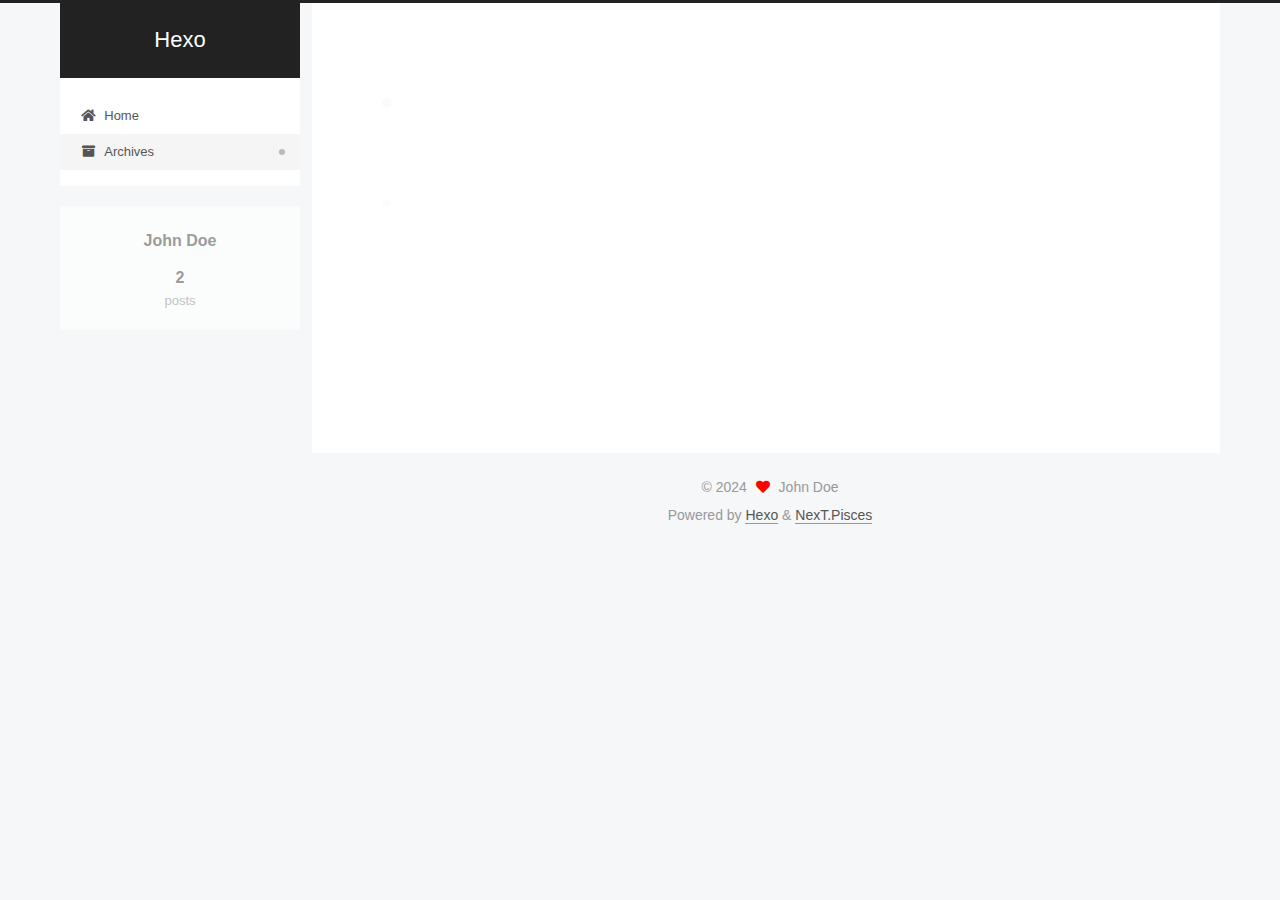
==== archives/index.html @ 5e61221e "Site updated: 2024-01-16 11:05:14" ====
<!DOCTYPE html>
<html lang="en">
<head>
  <meta charset="UTF-8">
<meta name="viewport" content="width=device-width, initial-scale=1, maximum-scale=2">
<meta name="theme-color" content="#222">
<meta name="generator" content="Hexo 7.0.0">
  <link rel="apple-touch-icon" sizes="180x180" href="/images/apple-touch-icon-next.png">
  <link rel="icon" type="image/png" sizes="32x32" href="/images/favicon-32x32-next.png">
  <link rel="icon" type="image/png" sizes="16x16" href="/images/favicon-16x16-next.png">
  <link rel="mask-icon" href="/images/logo.svg" color="#222">

<link rel="stylesheet" href="/css/main.css">


<link rel="stylesheet" href="/lib/font-awesome/css/all.min.css">

<script id="hexo-configurations">
    var NexT = window.NexT || {};
    var CONFIG = {"hostname":"example.com","root":"/","scheme":"Pisces","version":"7.8.0","exturl":false,"sidebar":{"position":"left","display":"post","padding":18,"offset":12,"onmobile":false},"copycode":{"enable":false,"show_result":false,"style":null},"back2top":{"enable":true,"sidebar":false,"scrollpercent":false},"bookmark":{"enable":false,"color":"#222","save":"auto"},"fancybox":false,"mediumzoom":false,"lazyload":false,"pangu":false,"comments":{"style":"tabs","active":null,"storage":true,"lazyload":false,"nav":null},"algolia":{"hits":{"per_page":10},"labels":{"input_placeholder":"Search for Posts","hits_empty":"We didn't find any results for the search: ${query}","hits_stats":"${hits} results found in ${time} ms"}},"localsearch":{"enable":false,"trigger":"auto","top_n_per_article":1,"unescape":false,"preload":false},"motion":{"enable":true,"async":false,"transition":{"post_block":"fadeIn","post_header":"slideDownIn","post_body":"slideDownIn","coll_header":"slideLeftIn","sidebar":"slideUpIn"}}};
  </script>

  <meta property="og:type" content="website">
<meta property="og:title" content="Hexo">
<meta property="og:url" content="http://example.com/archives/index.html">
<meta property="og:site_name" content="Hexo">
<meta property="og:locale" content="en_US">
<meta property="article:author" content="John Doe">
<meta name="twitter:card" content="summary">

<link rel="canonical" href="http://example.com/archives/">


<script id="page-configurations">
  // https://hexo.io/docs/variables.html
  CONFIG.page = {
    sidebar: "",
    isHome : false,
    isPost : false,
    lang   : 'en'
  };
</script>

  <title>Archive | Hexo</title>
  






  <noscript>
  <style>
  .use-motion .brand,
  .use-motion .menu-item,
  .sidebar-inner,
  .use-motion .post-block,
  .use-motion .pagination,
  .use-motion .comments,
  .use-motion .post-header,
  .use-motion .post-body,
  .use-motion .collection-header { opacity: initial; }

  .use-motion .site-title,
  .use-motion .site-subtitle {
    opacity: initial;
    top: initial;
  }

  .use-motion .logo-line-before i { left: initial; }
  .use-motion .logo-line-after i { right: initial; }
  </style>
</noscript>

</head>

<body itemscope itemtype="http://schema.org/WebPage">
  <div class="container use-motion">
    <div class="headband"></div>

    <header class="header" itemscope itemtype="http://schema.org/WPHeader">
      <div class="header-inner"><div class="site-brand-container">
  <div class="site-nav-toggle">
    <div class="toggle" aria-label="Toggle navigation bar">
      <span class="toggle-line toggle-line-first"></span>
      <span class="toggle-line toggle-line-middle"></span>
      <span class="toggle-line toggle-line-last"></span>
    </div>
  </div>

  <div class="site-meta">

    <a href="/" class="brand" rel="start">
      <span class="logo-line-before"><i></i></span>
      <h1 class="site-title">Hexo</h1>
      <span class="logo-line-after"><i></i></span>
    </a>
  </div>

  <div class="site-nav-right">
    <div class="toggle popup-trigger">
    </div>
  </div>
</div>




<nav class="site-nav">
  <ul id="menu" class="main-menu menu">
        <li class="menu-item menu-item-home">

    <a href="/" rel="section"><i class="fa fa-home fa-fw"></i>Home</a>

  </li>
        <li class="menu-item menu-item-archives">

    <a href="/archives/" rel="section"><i class="fa fa-archive fa-fw"></i>Archives</a>

  </li>
  </ul>
</nav>




</div>
    </header>

    
  <div class="back-to-top">
    <i class="fa fa-arrow-up"></i>
    <span>0%</span>
  </div>


    <main class="main">
      <div class="main-inner">
        <div class="content-wrap">
          

          <div class="content archive">
            

  
  
  
  <div class="post-block">
    <div class="posts-collapse">
      <div class="collection-title">
        <span class="collection-header">Um..! 2 posts in total. Keep on posting.</span>
      </div>

      
    <div class="collection-year">
      <span class="collection-header">2024</span>
    </div>

  <article itemscope itemtype="http://schema.org/Article">
    <header class="post-header">

      <div class="post-meta">
        <time itemprop="dateCreated"
              datetime="2024-01-16T10:46:16+08:00"
              content="2024-01-16">
          01-16
        </time>
      </div>

      <div class="post-title">
          <a class="post-title-link" href="/2024/01/16/test-blog/" itemprop="url">
            <span itemprop="name">我的第一个博客</span>
          </a>
      </div>

    </header>
  </article>

  <article itemscope itemtype="http://schema.org/Article">
    <header class="post-header">

      <div class="post-meta">
        <time itemprop="dateCreated"
              datetime="2024-01-16T10:30:33+08:00"
              content="2024-01-16">
          01-16
        </time>
      </div>

      <div class="post-title">
          <a class="post-title-link" href="/2024/01/16/hello-world/" itemprop="url">
            <span itemprop="name">Hello World</span>
          </a>
      </div>

    </header>
  </article>


    </div>
  </div>
  
  
  

  



          </div>
          

<script>
  window.addEventListener('tabs:register', () => {
    let { activeClass } = CONFIG.comments;
    if (CONFIG.comments.storage) {
      activeClass = localStorage.getItem('comments_active') || activeClass;
    }
    if (activeClass) {
      let activeTab = document.querySelector(`a[href="#comment-${activeClass}"]`);
      if (activeTab) {
        activeTab.click();
      }
    }
  });
  if (CONFIG.comments.storage) {
    window.addEventListener('tabs:click', event => {
      if (!event.target.matches('.tabs-comment .tab-content .tab-pane')) return;
      let commentClass = event.target.classList[1];
      localStorage.setItem('comments_active', commentClass);
    });
  }
</script>

        </div>
          
  
  <div class="toggle sidebar-toggle">
    <span class="toggle-line toggle-line-first"></span>
    <span class="toggle-line toggle-line-middle"></span>
    <span class="toggle-line toggle-line-last"></span>
  </div>

  <aside class="sidebar">
    <div class="sidebar-inner">

      <ul class="sidebar-nav motion-element">
        <li class="sidebar-nav-toc">
          Table of Contents
        </li>
        <li class="sidebar-nav-overview">
          Overview
        </li>
      </ul>

      <!--noindex-->
      <div class="post-toc-wrap sidebar-panel">
      </div>
      <!--/noindex-->

      <div class="site-overview-wrap sidebar-panel">
        <div class="site-author motion-element" itemprop="author" itemscope itemtype="http://schema.org/Person">
  <p class="site-author-name" itemprop="name">John Doe</p>
  <div class="site-description" itemprop="description"></div>
</div>
<div class="site-state-wrap motion-element">
  <nav class="site-state">
      <div class="site-state-item site-state-posts">
          <a href="/archives/">
        
          <span class="site-state-item-count">2</span>
          <span class="site-state-item-name">posts</span>
        </a>
      </div>
  </nav>
</div>



      </div>

    </div>
  </aside>
  <div id="sidebar-dimmer"></div>


      </div>
    </main>

    <footer class="footer">
      <div class="footer-inner">
        

        

<div class="copyright">
  
  &copy; 
  <span itemprop="copyrightYear">2024</span>
  <span class="with-love">
    <i class="fa fa-heart"></i>
  </span>
  <span class="author" itemprop="copyrightHolder">John Doe</span>
</div>
  <div class="powered-by">Powered by <a href="https://hexo.io/" class="theme-link" rel="noopener" target="_blank">Hexo</a> & <a href="https://pisces.theme-next.org/" class="theme-link" rel="noopener" target="_blank">NexT.Pisces</a>
  </div>

        








      </div>
    </footer>
  </div>

  
  <script src="/lib/anime.min.js"></script>
  <script src="/lib/velocity/velocity.min.js"></script>
  <script src="/lib/velocity/velocity.ui.min.js"></script>

<script src="/js/utils.js"></script>

<script src="/js/motion.js"></script>


<script src="/js/schemes/pisces.js"></script>


<script src="/js/next-boot.js"></script>




  















  

  

</body>
</html>
---- css/main.css ----
:root {
  --body-bg-color: #f5f7f9;
  --content-bg-color: #fff;
  --card-bg-color: #f5f5f5;
  --text-color: #555;
  --blockquote-color: #666;
  --link-color: #555;
  --link-hover-color: #222;
  --brand-color: #fff;
  --brand-hover-color: #fff;
  --table-row-odd-bg-color: #f9f9f9;
  --table-row-hover-bg-color: #f5f5f5;
  --menu-item-bg-color: #f5f5f5;
  --btn-default-bg: #fff;
  --btn-default-color: #555;
  --btn-default-border-color: #555;
  --btn-default-hover-bg: #222;
  --btn-default-hover-color: #fff;
  --btn-default-hover-border-color: #222;
}
html {
  line-height: 1.15; /* 1 */
  -webkit-text-size-adjust: 100%; /* 2 */
}
body {
  margin: 0;
}
main {
  display: block;
}
h1 {
  font-size: 2em;
  margin: 0.67em 0;
}
hr {
  box-sizing: content-box; /* 1 */
  height: 0; /* 1 */
  overflow: visible; /* 2 */
}
pre {
  font-family: monospace, monospace; /* 1 */
  font-size: 1em; /* 2 */
}
a {
  background: transparent;
}
abbr[title] {
  border-bottom: none; /* 1 */
  text-decoration: underline; /* 2 */
  text-decoration: underline dotted; /* 2 */
}
b,
strong {
  font-weight: bolder;
}
code,
kbd,
samp {
  font-family: monospace, monospace; /* 1 */
  font-size: 1em; /* 2 */
}
small {
  font-size: 80%;
}
sub,
sup {
  font-size: 75%;
  line-height: 0;
  position: relative;
  vertical-align: baseline;
}
sub {
  bottom: -0.25em;
}
sup {
  top: -0.5em;
}
img {
  border-style: none;
}
button,
input,
optgroup,
select,
textarea {
  font-family: inherit; /* 1 */
  font-size: 100%; /* 1 */
  line-height: 1.15; /* 1 */
  margin: 0; /* 2 */
}
button,
input {
/* 1 */
  overflow: visible;
}
button,
select {
/* 1 */
  text-transform: none;
}
button,
[type='button'],
[type='reset'],
[type='submit'] {
  -webkit-appearance: button;
}
button::-moz-focus-inner,
[type='button']::-moz-focus-inner,
[type='reset']::-moz-focus-inner,
[type='submit']::-moz-focus-inner {
  border-style: none;
  padding: 0;
}
button:-moz-focusring,
[type='button']:-moz-focusring,
[type='reset']:-moz-focusring,
[type='submit']:-moz-focusring {
  outline: 1px dotted ButtonText;
}
fieldset {
  padding: 0.35em 0.75em 0.625em;
}
legend {
  box-sizing: border-box; /* 1 */
  color: inherit; /* 2 */
  display: table; /* 1 */
  max-width: 100%; /* 1 */
  padding: 0; /* 3 */
  white-space: normal; /* 1 */
}
progress {
  vertical-align: baseline;
}
textarea {
  overflow: auto;
}
[type='checkbox'],
[type='radio'] {
  box-sizing: border-box; /* 1 */
  padding: 0; /* 2 */
}
[type='number']::-webkit-inner-spin-button,
[type='number']::-webkit-outer-spin-button {
  height: auto;
}
[type='search'] {
  outline-offset: -2px; /* 2 */
  -webkit-appearance: textfield; /* 1 */
}
[type='search']::-webkit-search-decoration {
  -webkit-appearance: none;
}
::-webkit-file-upload-button {
  font: inherit; /* 2 */
  -webkit-appearance: button; /* 1 */
}
details {
  display: block;
}
summary {
  display: list-item;
}
template {
  display: none;
}
[hidden] {
  display: none;
}
::selection {
  background: #262a30;
  color: #eee;
}
html,
body {
  height: 100%;
}
body {
  background: var(--body-bg-color);
  color: var(--text-color);
  font-family: 'Lato', "PingFang SC", "Microsoft YaHei", sans-serif;
  font-size: 1em;
  line-height: 2;
}
@media (max-width: 991px) {
  body {
    padding-left: 0 !important;
    padding-right: 0 !important;
  }
}
h1,
h2,
h3,
h4,
h5,
h6 {
  font-family: 'Lato', "PingFang SC", "Microsoft YaHei", sans-serif;
  font-weight: bold;
  line-height: 1.5;
  margin: 20px 0 15px;
}
h1 {
  font-size: 1.5em;
}
h2 {
  font-size: 1.375em;
}
h3 {
  font-size: 1.25em;
}
h4 {
  font-size: 1.125em;
}
h5 {
  font-size: 1em;
}
h6 {
  font-size: 0.875em;
}
p {
  margin: 0 0 20px 0;
}
a,
span.exturl {
  border-bottom: 1px solid #999;
  color: var(--link-color);
  outline: 0;
  text-decoration: none;
  overflow-wrap: break-word;
  word-wrap: break-word;
  cursor: pointer;
}
a:hover,
span.exturl:hover {
  border-bottom-color: var(--link-hover-color);
  color: var(--link-hover-color);
}
iframe,
img,
video {
  display: block;
  margin-left: auto;
  margin-right: auto;
  max-width: 100%;
}
hr {
  background-image: repeating-linear-gradient(-45deg, #ddd, #ddd 4px, transparent 4px, transparent 8px);
  border: 0;
  height: 3px;
  margin: 40px 0;
}
blockquote {
  border-left: 4px solid #ddd;
  color: var(--blockquote-color);
  margin: 0;
  padding: 0 15px;
}
blockquote cite::before {
  content: '-';
  padding: 0 5px;
}
dt {
  font-weight: bold;
}
dd {
  margin: 0;
  padding: 0;
}
kbd {
  background-color: #f5f5f5;
  background-image: linear-gradient(#eee, #fff, #eee);
  border: 1px solid #ccc;
  border-radius: 0.2em;
  box-shadow: 0.1em 0.1em 0.2em rgba(0,0,0,0.1);
  color: #555;
  font-family: inherit;
  padding: 0.1em 0.3em;
  white-space: nowrap;
}
.table-container {
  overflow: auto;
}
table {
  border-collapse: collapse;
  border-spacing: 0;
  font-size: 0.875em;
  margin: 0 0 20px 0;
  width: 100%;
}
tbody tr:nth-of-type(odd) {
  background: var(--table-row-odd-bg-color);
}
tbody tr:hover {
  background: var(--table-row-hover-bg-color);
}
caption,
th,
td {
  font-weight: normal;
  padding: 8px;
  vertical-align: middle;
}
th,
td {
  border: 1px solid #ddd;
  border-bottom: 3px solid #ddd;
}
th {
  font-weight: 700;
  padding-bottom: 10px;
}
td {
  border-bottom-width: 1px;
}
.btn {
  background: var(--btn-default-bg);
  border: 2px solid var(--btn-default-border-color);
  border-radius: 2px;
  color: var(--btn-default-color);
  display: inline-block;
  font-size: 0.875em;
  line-height: 2;
  padding: 0 20px;
  text-decoration: none;
  transition-property: background-color;
  transition-delay: 0s;
  transition-duration: 0.2s;
  transition-timing-function: ease-in-out;
}
.btn:hover {
  background: var(--btn-default-hover-bg);
  border-color: var(--btn-default-hover-border-color);
  color: var(--btn-default-hover-color);
}
.btn + .btn {
  margin: 0 0 8px 8px;
}
.btn .fa-fw {
  text-align: left;
  width: 1.285714285714286em;
}
.toggle {
  line-height: 0;
}
.toggle .toggle-line {
  background: #fff;
  display: inline-block;
  height: 2px;
  left: 0;
  position: relative;
  top: 0;
  transition: all 0.4s;
  vertical-align: top;
  width: 100%;
}
.toggle .toggle-line:not(:first-child) {
  margin-top: 3px;
}
.toggle.toggle-arrow .toggle-line-first {
  left: 50%;
  top: 2px;
  transform: rotate(45deg);
  width: 50%;
}
.toggle.toggle-arrow .toggle-line-middle {
  left: 2px;
  width: 90%;
}
.toggle.toggle-arrow .toggle-line-last {
  left: 50%;
  top: -2px;
  transform: rotate(-45deg);
  width: 50%;
}
.toggle.toggle-close .toggle-line-first {
  transform: rotate(-45deg);
  top: 5px;
}
.toggle.toggle-close .toggle-line-middle {
  opacity: 0;
}
.toggle.toggle-close .toggle-line-last {
  transform: rotate(45deg);
  top: -5px;
}
.highlight,
pre {
  background: #f7f7f7;
  color: #4d4d4c;
  line-height: 1.6;
  margin: 0 auto 20px;
}
pre,
code {
  font-family: consolas, Menlo, monospace, "PingFang SC", "Microsoft YaHei";
}
code {
  background: #eee;
  border-radius: 3px;
  color: #555;
  padding: 2px 4px;
  overflow-wrap: break-word;
  word-wrap: break-word;
}
.highlight *::selection {
  background: #d6d6d6;
}
.highlight pre {
  border: 0;
  margin: 0;
  padding: 10px 0;
}
.highlight table {
  border: 0;
  margin: 0;
  width: auto;
}
.highlight td {
  border: 0;
  padding: 0;
}
.highlight figcaption {
  background: #eff2f3;
  color: #4d4d4c;
  display: flex;
  font-size: 0.875em;
  justify-content: space-between;
  line-height: 1.2;
  padding: 0.5em;
}
.highlight figcaption a {
  color: #4d4d4c;
}
.highlight figcaption a:hover {
  border-bottom-color: #4d4d4c;
}
.highlight .gutter {
  -moz-user-select: none;
  -ms-user-select: none;
  -webkit-user-select: none;
  user-select: none;
}
.highlight .gutter pre {
  background: #eff2f3;
  color: #869194;
  padding-left: 10px;
  padding-right: 10px;
  text-align: right;
}
.highlight .code pre {
  background: #f7f7f7;
  padding-left: 10px;
  width: 100%;
}
.gist table {
  width: auto;
}
.gist table td {
  border: 0;
}
pre {
  overflow: auto;
  padding: 10px;
}
pre code {
  background: none;
  color: #4d4d4c;
  font-size: 0.875em;
  padding: 0;
  text-shadow: none;
}
pre .deletion {
  background: #fdd;
}
pre .addition {
  background: #dfd;
}
pre .meta {
  color: #eab700;
  -moz-user-select: none;
  -ms-user-select: none;
  -webkit-user-select: none;
  user-select: none;
}
pre .comment {
  color: #8e908c;
}
pre .variable,
pre .attribute,
pre .tag,
pre .name,
pre .regexp,
pre .ruby .constant,
pre .xml .tag .title,
pre .xml .pi,
pre .xml .doctype,
pre .html .doctype,
pre .css .id,
pre .css .class,
pre .css .pseudo {
  color: #c82829;
}
pre .number,
pre .preprocessor,
pre .built_in,
pre .builtin-name,
pre .literal,
pre .params,
pre .constant,
pre .command {
  color: #f5871f;
}
pre .ruby .class .title,
pre .css .rules .attribute,
pre .string,
pre .symbol,
pre .value,
pre .inheritance,
pre .header,
pre .ruby .symbol,
pre .xml .cdata,
pre .special,
pre .formula {
  color: #718c00;
}
pre .title,
pre .css .hexcolor {
  color: #3e999f;
}
pre .function,
pre .python .decorator,
pre .python .title,
pre .ruby .function .title,
pre .ruby .title .keyword,
pre .perl .sub,
pre .javascript .title,
pre .coffeescript .title {
  color: #4271ae;
}
pre .keyword,
pre .javascript .function {
  color: #8959a8;
}
.blockquote-center {
  border-left: none;
  margin: 40px 0;
  padding: 0;
  position: relative;
  text-align: center;
}
.blockquote-center .fa {
  display: block;
  opacity: 0.6;
  position: absolute;
  width: 100%;
}
.blockquote-center .fa-quote-left {
  border-top: 1px solid #ccc;
  text-align: left;
  top: -20px;
}
.blockquote-center .fa-quote-right {
  border-bottom: 1px solid #ccc;
  text-align: right;
  bottom: -20px;
}
.blockquote-center p,
.blockquote-center div {
  text-align: center;
}
.post-body .group-picture img {
  margin: 0 auto;
  padding: 0 3px;
}
.group-picture-row {
  margin-bottom: 6px;
  overflow: hidden;
}
.group-picture-column {
  float: left;
  margin-bottom: 10px;
}
.post-body .label {
  color: #555;
  display: inline;
  padding: 0 2px;
}
.post-body .label.default {
  background: #f0f0f0;
}
.post-body .label.primary {
  background: #efe6f7;
}
.post-body .label.info {
  background: #e5f2f8;
}
.post-body .label.success {
  background: #e7f4e9;
}
.post-body .label.warning {
  background: #fcf6e1;
}
.post-body .label.danger {
  background: #fae8eb;
}
.post-body .tabs {
  margin-bottom: 20px;
}
.post-body .tabs,
.tabs-comment {
  display: block;
  padding-top: 10px;
  position: relative;
}
.post-body .tabs ul.nav-tabs,
.tabs-comment ul.nav-tabs {
  display: flex;
  flex-wrap: wrap;
  margin: 0;
  margin-bottom: -1px;
  padding: 0;
}
@media (max-width: 413px) {
  .post-body .tabs ul.nav-tabs,
  .tabs-comment ul.nav-tabs {
    display: block;
    margin-bottom: 5px;
  }
}
.post-body .tabs ul.nav-tabs li.tab,
.tabs-comment ul.nav-tabs li.tab {
  border-bottom: 1px solid #ddd;
  border-left: 1px solid transparent;
  border-right: 1px solid transparent;
  border-top: 3px solid transparent;
  flex-grow: 1;
  list-style-type: none;
  border-radius: 0 0 0 0;
}
@media (max-width: 413px) {
  .post-body .tabs ul.nav-tabs li.tab,
  .tabs-comment ul.nav-tabs li.tab {
    border-bottom: 1px solid transparent;
    border-left: 3px solid transparent;
    border-right: 1px solid transparent;
    border-top: 1px solid transparent;
  }
}
@media (max-width: 413px) {
  .post-body .tabs ul.nav-tabs li.tab,
  .tabs-comment ul.nav-tabs li.tab {
    border-radius: 0;
  }
}
.post-body .tabs ul.nav-tabs li.tab a,
.tabs-comment ul.nav-tabs li.tab a {
  border-bottom: initial;
  display: block;
  line-height: 1.8;
  outline: 0;
  padding: 0.25em 0.75em;
  text-align: center;
  transition-delay: 0s;
  transition-duration: 0.2s;
  transition-timing-function: ease-out;
}
.post-body .tabs ul.nav-tabs li.tab a i,
.tabs-comment ul.nav-tabs li.tab a i {
  width: 1.285714285714286em;
}
.post-body .tabs ul.nav-tabs li.tab.active,
.tabs-comment ul.nav-tabs li.tab.active {
  border-bottom: 1px solid transparent;
  border-left: 1px solid #ddd;
  border-right: 1px solid #ddd;
  border-top: 3px solid #fc6423;
}
@media (max-width: 413px) {
  .post-body .tabs ul.nav-tabs li.tab.active,
  .tabs-comment ul.nav-tabs li.tab.active {
    border-bottom: 1px solid #ddd;
    border-left: 3px solid #fc6423;
    border-right: 1px solid #ddd;
    border-top: 1px solid #ddd;
  }
}
.post-body .tabs ul.nav-tabs li.tab.active a,
.tabs-comment ul.nav-tabs li.tab.active a {
  color: var(--link-color);
  cursor: default;
}
.post-body .tabs .tab-content .tab-pane,
.tabs-comment .tab-content .tab-pane {
  border: 1px solid #ddd;
  border-top: 0;
  padding: 20px 20px 0 20px;
  border-radius: 0;
}
.post-body .tabs .tab-content .tab-pane:not(.active),
.tabs-comment .tab-content .tab-pane:not(.active) {
  display: none;
}
.post-body .tabs .tab-content .tab-pane.active,
.tabs-comment .tab-content .tab-pane.active {
  display: block;
}
.post-body .tabs .tab-content .tab-pane.active:nth-of-type(1),
.tabs-comment .tab-content .tab-pane.active:nth-of-type(1) {
  border-radius: 0 0 0 0;
}
@media (max-width: 413px) {
  .post-body .tabs .tab-content .tab-pane.active:nth-of-type(1),
  .tabs-comment .tab-content .tab-pane.active:nth-of-type(1) {
    border-radius: 0;
  }
}
.post-body .note {
  border-radius: 3px;
  margin-bottom: 20px;
  padding: 1em;
  position: relative;
  border: 1px solid #eee;
  border-left-width: 5px;
}
.post-body .note h2,
.post-body .note h3,
.post-body .note h4,
.post-body .note h5,
.post-body .note h6 {
  margin-top: 0;
  border-bottom: initial;
  margin-bottom: 0;
  padding-top: 0;
}
.post-body .note p:first-child,
.post-body .note ul:first-child,
.post-body .note ol:first-child,
.post-body .note table:first-child,
.post-body .note pre:first-child,
.post-body .note blockquote:first-child,
.post-body .note img:first-child {
  margin-top: 0;
}
.post-body .note p:last-child,
.post-body .note ul:last-child,
.post-body .note ol:last-child,
.post-body .note table:last-child,
.post-body .note pre:last-child,
.post-body .note blockquote:last-child,
.post-body .note img:last-child {
  margin-bottom: 0;
}
.post-body .note.default {
  border-left-color: #777;
}
.post-body .note.default h2,
.post-body .note.default h3,
.post-body .note.default h4,
.post-body .note.default h5,
.post-body .note.default h6 {
  color: #777;
}
.post-body .note.primary {
  border-left-color: #6f42c1;
}
.post-body .note.primary h2,
.post-body .note.primary h3,
.post-body .note.primary h4,
.post-body .note.primary h5,
.post-body .note.primary h6 {
  color: #6f42c1;
}
.post-body .note.info {
  border-left-color: #428bca;
}
.post-body .note.info h2,
.post-body .note.info h3,
.post-body .note.info h4,
.post-body .note.info h5,
.post-body .note.info h6 {
  color: #428bca;
}
.post-body .note.success {
  border-left-color: #5cb85c;
}
.post-body .note.success h2,
.post-body .note.success h3,
.post-body .note.success h4,
.post-body .note.success h5,
.post-body .note.success h6 {
  color: #5cb85c;
}
.post-body .note.warning {
  border-left-color: #f0ad4e;
}
.post-body .note.warning h2,
.post-body .note.warning h3,
.post-body .note.warning h4,
.post-body .note.warning h5,
.post-body .note.warning h6 {
  color: #f0ad4e;
}
.post-body .note.danger {
  border-left-color: #d9534f;
}
.post-body .note.danger h2,
.post-body .note.danger h3,
.post-body .note.danger h4,
.post-body .note.danger h5,
.post-body .note.danger h6 {
  color: #d9534f;
}
.pagination .prev,
.pagination .next,
.pagination .page-number,
.pagination .space {
  display: inline-block;
  margin: 0 10px;
  padding: 0 11px;
  position: relative;
  top: -1px;
}
@media (max-width: 767px) {
  .pagination .prev,
  .pagination .next,
  .pagination .page-number,
  .pagination .space {
    margin: 0 5px;
  }
}
.pagination {
  border-top: 1px solid #eee;
  margin: 120px 0 0;
  text-align: center;
}
.pagination .prev,
.pagination .next,
.pagination .page-number {
  border-bottom: 0;
  border-top: 1px solid #eee;
  transition-property: border-color;
  transition-delay: 0s;
  transition-duration: 0.2s;
  transition-timing-function: ease-in-out;
}
.pagination .prev:hover,
.pagination .next:hover,
.pagination .page-number:hover {
  border-top-color: #222;
}
.pagination .space {
  margin: 0;
  padding: 0;
}
.pagination .prev {
  margin-left: 0;
}
.pagination .next {
  margin-right: 0;
}
.pagination .page-number.current {
  background: #ccc;
  border-top-color: #ccc;
  color: #fff;
}
@media (max-width: 767px) {
  .pagination {
    border-top: none;
  }
  .pagination .prev,
  .pagination .next,
  .pagination .page-number {
    border-bottom: 1px solid #eee;
    border-top: 0;
    margin-bottom: 10px;
    padding: 0 10px;
  }
  .pagination .prev:hover,
  .pagination .next:hover,
  .pagination .page-number:hover {
    border-bottom-color: #222;
  }
}
.comments {
  margin-top: 60px;
  overflow: hidden;
}
.comment-button-group {
  display: flex;
  flex-wrap: wrap-reverse;
  justify-content: center;
  margin: 1em 0;
}
.comment-button-group .comment-button {
  margin: 0.1em 0.2em;
}
.comment-button-group .comment-button.active {
  background: var(--btn-default-hover-bg);
  border-color: var(--btn-default-hover-border-color);
  color: var(--btn-default-hover-color);
}
.comment-position {
  display: none;
}
.comment-position.active {
  display: block;
}
.tabs-comment {
  background: var(--content-bg-color);
  margin-top: 4em;
  padding-top: 0;
}
.tabs-comment .comments {
  border: 0;
  box-shadow: none;
  margin-top: 0;
  padding-top: 0;
}
.container {
  min-height: 100%;
  position: relative;
}
.main-inner {
  margin: 0 auto;
  width: calc(100% - 20px);
}
@media (min-width: 1200px) {
  .main-inner {
    width: 1160px;
  }
}
@media (min-width: 1600px) {
  .main-inner {
    width: 73%;
  }
}
@media (max-width: 767px) {
  .content-wrap {
    padding: 0 20px;
  }
}
.header {
  background: transparent;
}
.header-inner {
  margin: 0 auto;
  width: calc(100% - 20px);
}
@media (min-width: 1200px) {
  .header-inner {
    width: 1160px;
  }
}
@media (min-width: 1600px) {
  .header-inner {
    width: 73%;
  }
}
.site-brand-container {
  display: flex;
  flex-shrink: 0;
  padding: 0 10px;
}
.headband {
  background: #222;
  height: 3px;
}
.site-meta {
  flex-grow: 1;
  text-align: center;
}
@media (max-width: 767px) {
  .site-meta {
    text-align: center;
  }
}
.brand {
  border-bottom: none;
  color: var(--brand-color);
  display: inline-block;
  line-height: 1.375em;
  padding: 0 40px;
  position: relative;
}
.brand:hover {
  color: var(--brand-hover-color);
}
.site-title {
  font-family: 'Lato', "PingFang SC", "Microsoft YaHei", sans-serif;
  font-size: 1.375em;
  font-weight: normal;
  margin: 0;
}
.site-subtitle {
  color: #ddd;
  font-size: 0.8125em;
  margin: 10px 0;
}
.use-motion .brand {
  opacity: 0;
}
.use-motion .site-title,
.use-motion .site-subtitle,
.use-motion .custom-logo-image {
  opacity: 0;
  position: relative;
  top: -10px;
}
.site-nav-toggle,
.site-nav-right {
  display: none;
}
@media (max-width: 767px) {
  .site-nav-toggle,
  .site-nav-right {
    display: flex;
    flex-direction: column;
    justify-content: center;
  }
}
.site-nav-toggle .toggle,
.site-nav-right .toggle {
  color: var(--text-color);
  padding: 10px;
  width: 22px;
}
.site-nav-toggle .toggle .toggle-line,
.site-nav-right .toggle .toggle-line {
  background: var(--text-color);
  border-radius: 1px;
}
.site-nav {
  display: block;
}
@media (max-width: 767px) {
  .site-nav {
    clear: both;
    display: none;
  }
}
.site-nav.site-nav-on {
  display: block;
}
.menu {
  margin-top: 20px;
  padding-left: 0;
  text-align: center;
}
.menu-item {
  display: inline-block;
  list-style: none;
  margin: 0 10px;
}
@media (max-width: 767px) {
  .menu-item {
    display: block;
    margin-top: 10px;
  }
  .menu-item.menu-item-search {
    display: none;
  }
}
.menu-item a,
.menu-item span.exturl {
  border-bottom: 0;
  display: block;
  font-size: 0.8125em;
  transition-property: border-color;
  transition-delay: 0s;
  transition-duration: 0.2s;
  transition-timing-function: ease-in-out;
}
@media (hover: none) {
  .menu-item a:hover,
  .menu-item span.exturl:hover {
    border-bottom-color: transparent !important;
  }
}
.menu-item .fa,
.menu-item .fab,
.menu-item .far,
.menu-item .fas {
  margin-right: 8px;
}
.menu-item .badge {
  display: inline-block;
  font-weight: bold;
  line-height: 1;
  margin-left: 0.35em;
  margin-top: 0.35em;
  text-align: center;
  white-space: nowrap;
}
@media (max-width: 767px) {
  .menu-item .badge {
    float: right;
    margin-left: 0;
  }
}
.menu-item-active a,
.menu .menu-item a:hover,
.menu .menu-item span.exturl:hover {
  background: var(--menu-item-bg-color);
}
.use-motion .menu-item {
  opacity: 0;
}
.sidebar {
  background: #222;
  bottom: 0;
  box-shadow: inset 0 2px 6px #000;
  position: fixed;
  top: 0;
}
@media (max-width: 991px) {
  .sidebar {
    display: none;
  }
}
.sidebar-inner {
  color: #999;
  padding: 18px 10px;
  text-align: center;
}
.cc-license {
  margin-top: 10px;
  text-align: center;
}
.cc-license .cc-opacity {
  border-bottom: none;
  opacity: 0.7;
}
.cc-license .cc-opacity:hover {
  opacity: 0.9;
}
.cc-license img {
  display: inline-block;
}
.site-author-image {
  border: 1px solid #eee;
  display: block;
  margin: 0 auto;
  max-width: 120px;
  padding: 2px;
}
.site-author-name {
  color: var(--text-color);
  font-weight: 600;
  margin: 0;
  text-align: center;
}
.site-description {
  color: #999;
  font-size: 0.8125em;
  margin-top: 0;
  text-align: center;
}
.links-of-author {
  margin-top: 15px;
}
.links-of-author a,
.links-of-author span.exturl {
  border-bottom-color: #555;
  display: inline-block;
  font-size: 0.8125em;
  margin-bottom: 10px;
  margin-right: 10px;
  vertical-align: middle;
}
.links-of-author a::before,
.links-of-author span.exturl::before {
  background: #9cfc65;
  border-radius: 50%;
  content: ' ';
  display: inline-block;
  height: 4px;
  margin-right: 3px;
  vertical-align: middle;
  width: 4px;
}
.sidebar-button {
  margin-top: 15px;
}
.sidebar-button a {
  border: 1px solid #fc6423;
  border-radius: 4px;
  color: #fc6423;
  display: inline-block;
  padding: 0 15px;
}
.sidebar-button a .fa,
.sidebar-button a .fab,
.sidebar-button a .far,
.sidebar-button a .fas {
  margin-right: 5px;
}
.sidebar-button a:hover {
  background: #fc6423;
  border: 1px solid #fc6423;
  color: #fff;
}
.sidebar-button a:hover .fa,
.sidebar-button a:hover .fab,
.sidebar-button a:hover .far,
.sidebar-button a:hover .fas {
  color: #fff;
}
.links-of-blogroll {
  font-size: 0.8125em;
  margin-top: 10px;
}
.links-of-blogroll-title {
  font-size: 0.875em;
  font-weight: 600;
  margin-top: 0;
}
.links-of-blogroll-list {
  list-style: none;
  margin: 0;
  padding: 0;
}
#sidebar-dimmer {
  display: none;
}
@media (max-width: 767px) {
  #sidebar-dimmer {
    background: #000;
    display: block;
    height: 100%;
    left: 100%;
    opacity: 0;
    position: fixed;
    top: 0;
    width: 100%;
    z-index: 1100;
  }
  .sidebar-active + #sidebar-dimmer {
    opacity: 0.7;
    transform: translateX(-100%);
    transition: opacity 0.5s;
  }
}
.sidebar-nav {
  margin: 0;
  padding-bottom: 20px;
  padding-left: 0;
}
.sidebar-nav li {
  border-bottom: 1px solid transparent;
  color: var(--text-color);
  cursor: pointer;
  display: inline-block;
  font-size: 0.875em;
}
.sidebar-nav li.sidebar-nav-overview {
  margin-left: 10px;
}
.sidebar-nav li:hover {
  color: #fc6423;
}
.sidebar-nav .sidebar-nav-active {
  border-bottom-color: #fc6423;
  color: #fc6423;
}
.sidebar-nav .sidebar-nav-active:hover {
  color: #fc6423;
}
.sidebar-panel {
  display: none;
  overflow-x: hidden;
  overflow-y: auto;
}
.sidebar-panel-active {
  display: block;
}
.sidebar-toggle {
  background: #222;
  bottom: 45px;
  cursor: pointer;
  height: 14px;
  left: 30px;
  padding: 5px;
  position: fixed;
  width: 14px;
  z-index: 1300;
}
@media (max-width: 991px) {
  .sidebar-toggle {
    left: 20px;
    opacity: 0.8;
    display: none;
  }
}
.sidebar-toggle:hover .toggle-line {
  background: #fc6423;
}
.post-toc {
  font-size: 0.875em;
}
.post-toc ol {
  list-style: none;
  margin: 0;
  padding: 0 2px 5px 10px;
  text-align: left;
}
.post-toc ol > ol {
  padding-left: 0;
}
.post-toc ol a {
  transition-property: all;
  transition-delay: 0s;
  transition-duration: 0.2s;
  transition-timing-function: ease-in-out;
}
.post-toc .nav-item {
  line-height: 1.8;
  overflow: hidden;
  text-overflow: ellipsis;
  white-space: nowrap;
}
.post-toc .nav .nav-child {
  display: none;
}
.post-toc .nav .active > .nav-child {
  display: block;
}
.post-toc .nav .active-current > .nav-child {
  display: block;
}
.post-toc .nav .active-current > .nav-child > .nav-item {
  display: block;
}
.post-toc .nav .active > a {
  border-bottom-color: #fc6423;
  color: #fc6423;
}
.post-toc .nav .active-current > a {
  color: #fc6423;
}
.post-toc .nav .active-current > a:hover {
  color: #fc6423;
}
.site-state {
  display: flex;
  justify-content: center;
  line-height: 1.4;
  margin-top: 10px;
  overflow: hidden;
  text-align: center;
  white-space: nowrap;
}
.site-state-item {
  padding: 0 15px;
}
.site-state-item:not(:first-child) {
  border-left: 1px solid #eee;
}
.site-state-item a {
  border-bottom: none;
}
.site-state-item-count {
  display: block;
  font-size: 1em;
  font-weight: 600;
  text-align: center;
}
.site-state-item-name {
  color: #999;
  font-size: 0.8125em;
}
.footer {
  color: #999;
  font-size: 0.875em;
  padding: 20px 0;
}
.footer.footer-fixed {
  bottom: 0;
  left: 0;
  position: absolute;
  right: 0;
}
.footer-inner {
  box-sizing: border-box;
  margin: 0 auto;
  text-align: center;
  width: calc(100% - 20px);
}
@media (min-width: 1200px) {
  .footer-inner {
    width: 1160px;
  }
}
@media (min-width: 1600px) {
  .footer-inner {
    width: 73%;
  }
}
.languages {
  display: inline-block;
  font-size: 1.125em;
  position: relative;
}
.languages .lang-select-label span {
  margin: 0 0.5em;
}
.languages .lang-select {
  height: 100%;
  left: 0;
  opacity: 0;
  position: absolute;
  top: 0;
  width: 100%;
}
.with-love {
  color: #ff0000;
  display: inline-block;
  margin: 0 5px;
}
.powered-by,
.theme-info {
  display: inline-block;
}
@-moz-keyframes iconAnimate {
  0%, 100% {
    transform: scale(1);
  }
  10%, 30% {
    transform: scale(0.9);
  }
  20%, 40%, 60%, 80% {
    transform: scale(1.1);
  }
  50%, 70% {
    transform: scale(1.1);
  }
}
@-webkit-keyframes iconAnimate {
  0%, 100% {
    transform: scale(1);
  }
  10%, 30% {
    transform: scale(0.9);
  }
  20%, 40%, 60%, 80% {
    transform: scale(1.1);
  }
  50%, 70% {
    transform: scale(1.1);
  }
}
@-o-keyframes iconAnimate {
  0%, 100% {
    transform: scale(1);
  }
  10%, 30% {
    transform: scale(0.9);
  }
  20%, 40%, 60%, 80% {
    transform: scale(1.1);
  }
  50%, 70% {
    transform: scale(1.1);
  }
}
@keyframes iconAnimate {
  0%, 100% {
    transform: scale(1);
  }
  10%, 30% {
    transform: scale(0.9);
  }
  20%, 40%, 60%, 80% {
    transform: scale(1.1);
  }
  50%, 70% {
    transform: scale(1.1);
  }
}
.back-to-top {
  font-size: 12px;
  text-align: center;
  transition-delay: 0s;
  transition-duration: 0.2s;
  transition-timing-function: ease-in-out;
}
.back-to-top {
  background: #222;
  bottom: -100px;
  box-sizing: border-box;
  color: #fff;
  cursor: pointer;
  left: 30px;
  opacity: 0.6;
  padding: 0 6px;
  position: fixed;
  transition-property: bottom;
  z-index: 1300;
  width: 24px;
}
.back-to-top span {
  display: none;
}
.back-to-top:hover {
  color: #fc6423;
}
.back-to-top.back-to-top-on {
  bottom: 30px;
}
@media (max-width: 991px) {
  .back-to-top {
    left: 20px;
    opacity: 0.8;
  }
}
.post-body {
  font-family: 'Lato', "PingFang SC", "Microsoft YaHei", sans-serif;
  overflow-wrap: break-word;
  word-wrap: break-word;
}
@media (min-width: 1200px) {
  .post-body {
    font-size: 1.125em;
  }
}
.post-body .exturl .fa {
  font-size: 0.875em;
  margin-left: 4px;
}
.post-body .image-caption,
.post-body .figure .caption {
  color: #999;
  font-size: 0.875em;
  font-weight: bold;
  line-height: 1;
  margin: -20px auto 15px;
  text-align: center;
}
.post-sticky-flag {
  display: inline-block;
  transform: rotate(30deg);
}
.post-button {
  margin-top: 40px;
  text-align: center;
}
.use-motion .post-block,
.use-motion .pagination,
.use-motion .comments {
  opacity: 0;
}
.use-motion .post-header {
  opacity: 0;
}
.use-motion .post-body {
  opacity: 0;
}
.use-motion .collection-header {
  opacity: 0;
}
.posts-collapse {
  margin-left: 35px;
  position: relative;
}
@media (max-width: 767px) {
  .posts-collapse {
    margin-left: 0px;
    margin-right: 0px;
  }
}
.posts-collapse .collection-title {
  font-size: 1.125em;
  position: relative;
}
.posts-collapse .collection-title::before {
  background: #999;
  border: 1px solid #fff;
  border-radius: 50%;
  content: ' ';
  height: 10px;
  left: 0;
  margin-left: -6px;
  margin-top: -4px;
  position: absolute;
  top: 50%;
  width: 10px;
}
.posts-collapse .collection-year {
  font-size: 1.5em;
  font-weight: bold;
  margin: 60px 0;
  position: relative;
}
.posts-collapse .collection-year::before {
  background: #bbb;
  border-radius: 50%;
  content: ' ';
  height: 8px;
  left: 0;
  margin-left: -4px;
  margin-top: -4px;
  position: absolute;
  top: 50%;
  width: 8px;
}
.posts-collapse .collection-header {
  display: block;
  margin: 0 0 0 20px;
}
.posts-collapse .collection-header small {
  color: #bbb;
  margin-left: 5px;
}
.posts-collapse .post-header {
  border-bottom: 1px dashed #ccc;
  margin: 30px 0;
  padding-left: 15px;
  position: relative;
  transition-property: border;
  transition-delay: 0s;
  transition-duration: 0.2s;
  transition-timing-function: ease-in-out;
}
.posts-collapse .post-header::before {
  background: #bbb;
  border: 1px solid #fff;
  border-radius: 50%;
  content: ' ';
  height: 6px;
  left: 0;
  margin-left: -4px;
  position: absolute;
  top: 0.75em;
  transition-property: background;
  width: 6px;
  transition-delay: 0s;
  transition-duration: 0.2s;
  transition-timing-function: ease-in-out;
}
.posts-collapse .post-header:hover {
  border-bottom-color: #666;
}
.posts-collapse .post-header:hover::before {
  background: #222;
}
.posts-collapse .post-meta {
  display: inline;
  font-size: 0.75em;
  margin-right: 10px;
}
.posts-collapse .post-title {
  display: inline;
}
.posts-collapse .post-title a,
.posts-collapse .post-title span.exturl {
  border-bottom: none;
  color: var(--link-color);
}
.posts-collapse .post-title .fa-external-link-alt {
  font-size: 0.875em;
  margin-left: 5px;
}
.posts-collapse::before {
  background: #f5f5f5;
  content: ' ';
  height: 100%;
  left: 0;
  margin-left: -2px;
  position: absolute;
  top: 1.25em;
  width: 4px;
}
.post-eof {
  background: #ccc;
  height: 1px;
  margin: 80px auto 60px;
  text-align: center;
  width: 8%;
}
.post-block:last-of-type .post-eof {
  display: none;
}
.content {
  padding-top: 40px;
}
@media (min-width: 992px) {
  .post-body {
    text-align: justify;
  }
}
@media (max-width: 991px) {
  .post-body {
    text-align: justify;
  }
}
.post-body h1,
.post-body h2,
.post-body h3,
.post-body h4,
.post-body h5,
.post-body h6 {
  padding-top: 10px;
}
.post-body h1 .header-anchor,
.post-body h2 .header-anchor,
.post-body h3 .header-anchor,
.post-body h4 .header-anchor,
.post-body h5 .header-anchor,
.post-body h6 .header-anchor {
  border-bottom-style: none;
  color: #ccc;
  float: right;
  margin-left: 10px;
  visibility: hidden;
}
.post-body h1 .header-anchor:hover,
.post-body h2 .header-anchor:hover,
.post-body h3 .header-anchor:hover,
.post-body h4 .header-anchor:hover,
.post-body h5 .header-anchor:hover,
.post-body h6 .header-anchor:hover {
  color: inherit;
}
.post-body h1:hover .header-anchor,
.post-body h2:hover .header-anchor,
.post-body h3:hover .header-anchor,
.post-body h4:hover .header-anchor,
.post-body h5:hover .header-anchor,
.post-body h6:hover .header-anchor {
  visibility: visible;
}
.post-body iframe,
.post-body img,
.post-body video {
  margin-bottom: 20px;
}
.post-body .video-container {
  height: 0;
  margin-bottom: 20px;
  overflow: hidden;
  padding-top: 75%;
  position: relative;
  width: 100%;
}
.post-body .video-container iframe,
.post-body .video-container object,
.post-body .video-container embed {
  height: 100%;
  left: 0;
  margin: 0;
  position: absolute;
  top: 0;
  width: 100%;
}
.post-gallery {
  align-items: center;
  display: grid;
  grid-gap: 10px;
  grid-template-columns: 1fr 1fr 1fr;
  margin-bottom: 20px;
}
@media (max-width: 767px) {
  .post-gallery {
    grid-template-columns: 1fr 1fr;
  }
}
.post-gallery a {
  border: 0;
}
.post-gallery img {
  margin: 0;
}
.posts-expand .post-header {
  font-size: 1.125em;
}
.posts-expand .post-title {
  font-size: 1.5em;
  font-weight: normal;
  margin: initial;
  text-align: center;
  overflow-wrap: break-word;
  word-wrap: break-word;
}
.posts-expand .post-title-link {
  border-bottom: none;
  color: var(--link-color);
  display: inline-block;
  position: relative;
  vertical-align: top;
}
.posts-expand .post-title-link::before {
  background: var(--link-color);
  bottom: 0;
  content: '';
  height: 2px;
  left: 0;
  position: absolute;
  transform: scaleX(0);
  visibility: hidden;
  width: 100%;
  transition-delay: 0s;
  transition-duration: 0.2s;
  transition-timing-function: ease-in-out;
}
.posts-expand .post-title-link:hover::before {
  transform: scaleX(1);
  visibility: visible;
}
.posts-expand .post-title-link .fa-external-link-alt {
  font-size: 0.875em;
  margin-left: 5px;
}
.posts-expand .post-meta {
  color: #999;
  font-family: 'Lato', "PingFang SC", "Microsoft YaHei", sans-serif;
  font-size: 0.75em;
  margin: 3px 0 60px 0;
  text-align: center;
}
.posts-expand .post-meta .post-description {
  font-size: 0.875em;
  margin-top: 2px;
}
.posts-expand .post-meta time {
  border-bottom: 1px dashed #999;
  cursor: pointer;
}
.post-meta .post-meta-item + .post-meta-item::before {
  content: '|';
  margin: 0 0.5em;
}
.post-meta-divider {
  margin: 0 0.5em;
}
.post-meta-item-icon {
  margin-right: 3px;
}
@media (max-width: 991px) {
  .post-meta-item-icon {
    display: inline-block;
  }
}
@media (max-width: 991px) {
  .post-meta-item-text {
    display: none;
  }
}
.post-nav {
  border-top: 1px solid #eee;
  display: flex;
  justify-content: space-between;
  margin-top: 15px;
  padding: 10px 5px 0;
}
.post-nav-item {
  flex: 1;
}
.post-nav-item a {
  border-bottom: none;
  display: block;
  font-size: 0.875em;
  line-height: 1.6;
  position: relative;
}
.post-nav-item a:active {
  top: 2px;
}
.post-nav-item .fa {
  font-size: 0.75em;
}
.post-nav-item:first-child {
  margin-right: 15px;
}
.post-nav-item:first-child .fa {
  margin-right: 5px;
}
.post-nav-item:last-child {
  margin-left: 15px;
  text-align: right;
}
.post-nav-item:last-child .fa {
  margin-left: 5px;
}
.rtl.post-body p,
.rtl.post-body a,
.rtl.post-body h1,
.rtl.post-body h2,
.rtl.post-body h3,
.rtl.post-body h4,
.rtl.post-body h5,
.rtl.post-body h6,
.rtl.post-body li,
.rtl.post-body ul,
.rtl.post-body ol {
  direction: rtl;
  font-family: UKIJ Ekran;
}
.rtl.post-title {
  font-family: UKIJ Ekran;
}
.post-tags {
  margin-top: 40px;
  text-align: center;
}
.post-tags a {
  display: inline-block;
  font-size: 0.8125em;
}
.post-tags a:not(:last-child) {
  margin-right: 10px;
}
.post-widgets {
  border-top: 1px solid #eee;
  margin-top: 15px;
  text-align: center;
}
.wp_rating {
  height: 20px;
  line-height: 20px;
  margin-top: 10px;
  padding-top: 6px;
  text-align: center;
}
.social-like {
  display: flex;
  font-size: 0.875em;
  justify-content: center;
  text-align: center;
}
.reward-container {
  margin: 20px auto;
  padding: 10px 0;
  text-align: center;
  width: 90%;
}
.reward-container button {
  background: transparent;
  border: 1px solid #fc6423;
  border-radius: 0;
  color: #fc6423;
  cursor: pointer;
  line-height: 2;
  outline: 0;
  padding: 0 15px;
  vertical-align: text-top;
}
.reward-container button:hover {
  background: #fc6423;
  border: 1px solid transparent;
  color: #fa9366;
}
#qr {
  padding-top: 20px;
}
#qr a {
  border: 0;
}
#qr img {
  display: inline-block;
  margin: 0.8em 2em 0 2em;
  max-width: 100%;
  width: 180px;
}
#qr p {
  text-align: center;
}
.category-all-page .category-all-title {
  text-align: center;
}
.category-all-page .category-all {
  margin-top: 20px;
}
.category-all-page .category-list {
  list-style: none;
  margin: 0;
  padding: 0;
}
.category-all-page .category-list-item {
  margin: 5px 10px;
}
.category-all-page .category-list-count {
  color: #bbb;
}
.category-all-page .category-list-count::before {
  content: ' (';
  display: inline;
}
.category-all-page .category-list-count::after {
  content: ') ';
  display: inline;
}
.category-all-page .category-list-child {
  padding-left: 10px;
}
.event-list {
  padding: 0;
}
.event-list hr {
  background: #222;
  margin: 20px 0 45px 0;
}
.event-list hr::after {
  background: #222;
  color: #fff;
  content: 'NOW';
  display: inline-block;
  font-weight: bold;
  padding: 0 5px;
  text-align: right;
}
.event-list .event {
  background: #222;
  margin: 20px 0;
  min-height: 40px;
  padding: 15px 0 15px 10px;
}
.event-list .event .event-summary {
  color: #fff;
  margin: 0;
  padding-bottom: 3px;
}
.event-list .event .event-summary::before {
  animation: dot-flash 1s alternate infinite ease-in-out;
  color: #fff;
  content: '\f111';
  display: inline-block;
  font-size: 10px;
  margin-right: 25px;
  vertical-align: middle;
  font-family: 'Font Awesome 5 Free';
  font-weight: 900;
}
.event-list .event .event-relative-time {
  color: #bbb;
  display: inline-block;
  font-size: 12px;
  font-weight: normal;
  padding-left: 12px;
}
.event-list .event .event-details {
  color: #fff;
  display: block;
  line-height: 18px;
  margin-left: 56px;
  padding-bottom: 6px;
  padding-top: 3px;
  text-indent: -24px;
}
.event-list .event .event-details::before {
  color: #fff;
  display: inline-block;
  margin-right: 9px;
  text-align: center;
  text-indent: 0;
  width: 14px;
  font-family: 'Font Awesome 5 Free';
  font-weight: 900;
}
.event-list .event .event-details.event-location::before {
  content: '\f041';
}
.event-list .event .event-details.event-duration::before {
  content: '\f017';
}
.event-list .event-past {
  background: #f5f5f5;
}
.event-list .event-past .event-summary,
.event-list .event-past .event-details {
  color: #bbb;
  opacity: 0.9;
}
.event-list .event-past .event-summary::before,
.event-list .event-past .event-details::before {
  animation: none;
  color: #bbb;
}
@-moz-keyframes dot-flash {
  from {
    opacity: 1;
    transform: scale(1);
  }
  to {
    opacity: 0;
    transform: scale(0.8);
  }
}
@-webkit-keyframes dot-flash {
  from {
    opacity: 1;
    transform: scale(1);
  }
  to {
    opacity: 0;
    transform: scale(0.8);
  }
}
@-o-keyframes dot-flash {
  from {
    opacity: 1;
    transform: scale(1);
  }
  to {
    opacity: 0;
    transform: scale(0.8);
  }
}
@keyframes dot-flash {
  from {
    opacity: 1;
    transform: scale(1);
  }
  to {
    opacity: 0;
    transform: scale(0.8);
  }
}
ul.breadcrumb {
  font-size: 0.75em;
  list-style: none;
  margin: 1em 0;
  padding: 0 2em;
  text-align: center;
}
ul.breadcrumb li {
  display: inline;
}
ul.breadcrumb li + li::before {
  content: '/\00a0';
  font-weight: normal;
  padding: 0.5em;
}
ul.breadcrumb li + li:last-child {
  font-weight: bold;
}
.tag-cloud {
  text-align: center;
}
.tag-cloud a {
  display: inline-block;
  margin: 10px;
}
.tag-cloud a:hover {
  color: var(--link-hover-color) !important;
}
.header {
  margin: 0 auto;
  position: relative;
  width: calc(100% - 20px);
}
@media (min-width: 1200px) {
  .header {
    width: 1160px;
  }
}
@media (min-width: 1600px) {
  .header {
    width: 73%;
  }
}
@media (max-width: 991px) {
  .header {
    width: auto;
  }
}
.header-inner {
  background: var(--content-bg-color);
  border-radius: initial;
  box-shadow: initial;
  overflow: hidden;
  padding: 0;
  position: absolute;
  top: 0;
  width: 240px;
}
@media (min-width: 1200px) {
  .header-inner {
    width: 240px;
  }
}
@media (max-width: 991px) {
  .header-inner {
    border-radius: initial;
    position: relative;
    width: auto;
  }
}
.main-inner {
  align-items: flex-start;
  display: flex;
  justify-content: space-between;
  flex-direction: row-reverse;
}
@media (max-width: 991px) {
  .main-inner {
    width: auto;
  }
}
.content-wrap {
  background: var(--content-bg-color);
  border-radius: initial;
  box-shadow: initial;
  box-sizing: border-box;
  padding: 40px;
  width: calc(100% - 252px);
}
@media (max-width: 991px) {
  .content-wrap {
    border-radius: initial;
    padding: 20px;
    width: 100%;
  }
}
.footer-inner {
  padding-left: 260px;
}
.back-to-top {
  left: auto;
  right: 30px;
}
@media (max-width: 991px) {
  .back-to-top {
    right: 20px;
  }
}
@media (max-width: 991px) {
  .footer-inner {
    padding-left: 0;
    padding-right: 0;
    width: auto;
  }
}
.site-brand-container {
  background: #222;
}
@media (max-width: 991px) {
  .site-brand-container {
    box-shadow: 0 0 16px rgba(0,0,0,0.5);
  }
}
.site-meta {
  padding: 20px 0;
}
.brand {
  padding: 0;
}
.site-subtitle {
  margin: 10px 10px 0;
}
.custom-logo-image {
  margin-top: 20px;
}
@media (max-width: 991px) {
  .custom-logo-image {
    display: none;
  }
}
@media (min-width: 768px) and (max-width: 991px) {
  .site-nav-toggle,
  .site-nav-right {
    display: flex;
    flex-direction: column;
    justify-content: center;
  }
}
.site-nav-toggle .toggle,
.site-nav-right .toggle {
  color: #fff;
}
.site-nav-toggle .toggle .toggle-line,
.site-nav-right .toggle .toggle-line {
  background: #fff;
}
@media (min-width: 768px) and (max-width: 991px) {
  .site-nav {
    display: none;
  }
}
.menu .menu-item {
  display: block;
  margin: 0;
}
.menu .menu-item a,
.menu .menu-item span.exturl {
  padding: 5px 20px;
  position: relative;
  text-align: left;
  transition-property: background-color;
}
@media (max-width: 991px) {
  .menu .menu-item.menu-item-search {
    display: none;
  }
}
.menu .menu-item .badge {
  background: #ccc;
  border-radius: 10px;
  color: #fff;
  float: right;
  padding: 2px 5px;
  text-shadow: 1px 1px 0 rgba(0,0,0,0.1);
  vertical-align: middle;
}
.main-menu .menu-item-active a::after {
  background: #bbb;
  border-radius: 50%;
  content: ' ';
  height: 6px;
  margin-top: -3px;
  position: absolute;
  right: 15px;
  top: 50%;
  width: 6px;
}
.sub-menu {
  background: var(--content-bg-color);
  border-bottom: 1px solid #ddd;
  margin: 0;
  padding: 6px 0;
}
.sub-menu .menu-item {
  display: inline-block;
}
.sub-menu .menu-item a,
.sub-menu .menu-item span.exturl {
  background: transparent;
  margin: 5px 10px;
  padding: initial;
}
.sub-menu .menu-item a:hover,
.sub-menu .menu-item span.exturl:hover {
  background: transparent;
  color: #fc6423;
}
.sub-menu .menu-item-active a {
  border-bottom-color: #fc6423;
  color: #fc6423;
}
.sub-menu .menu-item-active a:hover {
  border-bottom-color: #fc6423;
}
.sidebar {
  background: var(--body-bg-color);
  box-shadow: none;
  margin-top: 100%;
  position: static;
  width: 240px;
}
@media (max-width: 991px) {
  .sidebar {
    display: none;
  }
}
.sidebar-toggle {
  display: none;
}
.sidebar-inner {
  background: var(--content-bg-color);
  border-radius: initial;
  box-shadow: initial;
  box-sizing: border-box;
  color: var(--text-color);
  width: 240px;
  opacity: 0;
}
.sidebar-inner.affix {
  position: fixed;
  top: 12px;
}
.sidebar-inner.affix-bottom {
  position: absolute;
}
.site-state-item {
  padding: 0 10px;
}
.sidebar-button {
  border-bottom: 1px dotted #ccc;
  border-top: 1px dotted #ccc;
  margin-top: 10px;
  text-align: center;
}
.sidebar-button a {
  border: 0;
  color: #fc6423;
  display: block;
}
.sidebar-button a:hover {
  background: none;
  border: 0;
  color: #e34603;
}
.sidebar-button a:hover .fa,
.sidebar-button a:hover .fab,
.sidebar-button a:hover .far,
.sidebar-button a:hover .fas {
  color: #e34603;
}
.links-of-author {
  display: flex;
  flex-wrap: wrap;
  margin-top: 10px;
  justify-content: center;
}
.links-of-author-item {
  margin: 5px 0 0;
  width: 50%;
}
.links-of-author-item a,
.links-of-author-item span.exturl {
  box-sizing: border-box;
  display: inline-block;
  margin-bottom: 0;
  margin-right: 0;
  max-width: 216px;
  overflow: hidden;
  padding: 0 5px;
  text-overflow: ellipsis;
  white-space: nowrap;
}
.links-of-author-item a,
.links-of-author-item span.exturl {
  border-bottom: none;
  display: block;
  text-decoration: none;
}
.links-of-author-item a::before,
.links-of-author-item span.exturl::before {
  display: none;
}
.links-of-author-item a:hover,
.links-of-author-item span.exturl:hover {
  background: var(--body-bg-color);
  border-radius: 4px;
}
.links-of-author-item .fa,
.links-of-author-item .fab,
.links-of-author-item .far,
.links-of-author-item .fas {
  margin-right: 2px;
}
.links-of-blogroll-item {
  padding: 0;
}
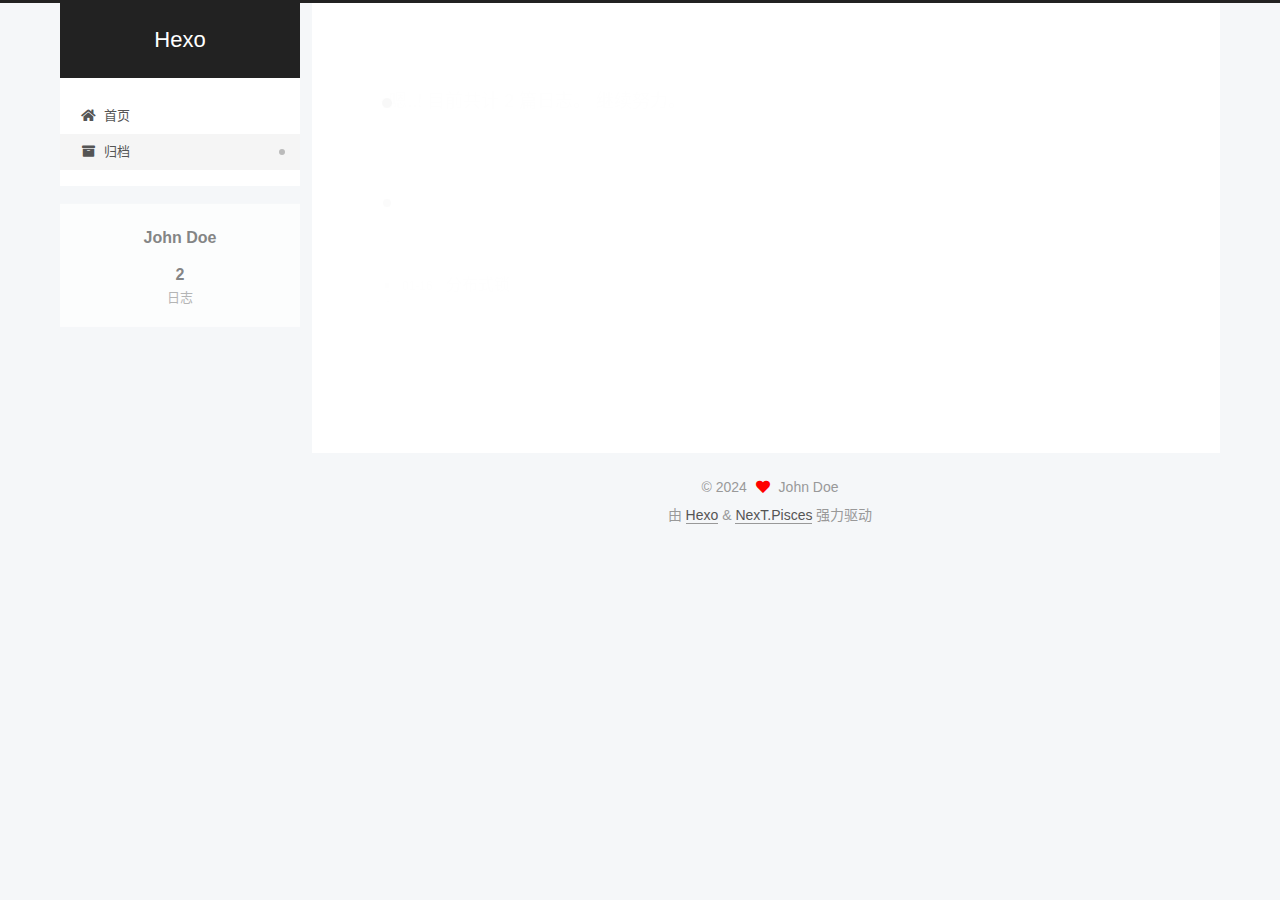
==== commit c455541d: "Site updated: 2024-01-19 15:10:31" ====
--- a/archives/index.html
+++ b/archives/index.html
@@ -1,5 +1,5 @@
 <!DOCTYPE html>
-<html lang="en">
+<html lang="zh-CN">
 <head>
   <meta charset="UTF-8">
 <meta name="viewport" content="width=device-width, initial-scale=1, maximum-scale=2">
@@ -24,7 +24,7 @@
 <meta property="og:title" content="Hexo">
 <meta property="og:url" content="http://example.com/archives/index.html">
 <meta property="og:site_name" content="Hexo">
-<meta property="og:locale" content="en_US">
+<meta property="og:locale" content="zh_CN">
 <meta property="article:author" content="John Doe">
 <meta name="twitter:card" content="summary">
 
@@ -37,11 +37,11 @@
     sidebar: "",
     isHome : false,
     isPost : false,
-    lang   : 'en'
+    lang   : 'zh-CN'
   };
 </script>
 
-  <title>Archive | Hexo</title>
+  <title>归档 | Hexo</title>
   
 
 
@@ -81,7 +81,7 @@
     <header class="header" itemscope itemtype="http://schema.org/WPHeader">
       <div class="header-inner"><div class="site-brand-container">
   <div class="site-nav-toggle">
-    <div class="toggle" aria-label="Toggle navigation bar">
+    <div class="toggle" aria-label="切换导航栏">
       <span class="toggle-line toggle-line-first"></span>
       <span class="toggle-line toggle-line-middle"></span>
       <span class="toggle-line toggle-line-last"></span>
@@ -110,12 +110,12 @@
   <ul id="menu" class="main-menu menu">
         <li class="menu-item menu-item-home">
 
-    <a href="/" rel="section"><i class="fa fa-home fa-fw"></i>Home</a>
+    <a href="/" rel="section"><i class="fa fa-home fa-fw"></i>首页</a>
 
   </li>
         <li class="menu-item menu-item-archives">
 
-    <a href="/archives/" rel="section"><i class="fa fa-archive fa-fw"></i>Archives</a>
+    <a href="/archives/" rel="section"><i class="fa fa-archive fa-fw"></i>归档</a>
 
   </li>
   </ul>
@@ -148,7 +148,7 @@
   <div class="post-block">
     <div class="posts-collapse">
       <div class="collection-title">
-        <span class="collection-header">Um..! 2 posts in total. Keep on posting.</span>
+        <span class="collection-header">嗯..! 目前共计 2 篇日志。 继续努力。</span>
       </div>
 
       
@@ -161,15 +161,15 @@
 
       <div class="post-meta">
         <time itemprop="dateCreated"
-              datetime="2024-01-16T10:46:16+08:00"
+              datetime="2024-01-16T11:15:27+08:00"
               content="2024-01-16">
           01-16
         </time>
       </div>
 
       <div class="post-title">
-          <a class="post-title-link" href="/2024/01/16/test-blog/" itemprop="url">
-            <span itemprop="name">我的第一个博客</span>
+          <a class="post-title-link" href="/2024/01/16/lock/" itemprop="url">
+            <span itemprop="name">分布式锁</span>
           </a>
       </div>
 
@@ -246,10 +246,10 @@
 
       <ul class="sidebar-nav motion-element">
         <li class="sidebar-nav-toc">
-          Table of Contents
+          文章目录
         </li>
         <li class="sidebar-nav-overview">
-          Overview
+          站点概览
         </li>
       </ul>
 
@@ -269,7 +269,7 @@
           <a href="/archives/">
         
           <span class="site-state-item-count">2</span>
-          <span class="site-state-item-name">posts</span>
+          <span class="site-state-item-name">日志</span>
         </a>
       </div>
   </nav>
@@ -302,7 +302,7 @@
   </span>
   <span class="author" itemprop="copyrightHolder">John Doe</span>
 </div>
-  <div class="powered-by">Powered by <a href="https://hexo.io/" class="theme-link" rel="noopener" target="_blank">Hexo</a> & <a href="https://pisces.theme-next.org/" class="theme-link" rel="noopener" target="_blank">NexT.Pisces</a>
+  <div class="powered-by">由 <a href="https://hexo.io/" class="theme-link" rel="noopener" target="_blank">Hexo</a> & <a href="https://pisces.theme-next.org/" class="theme-link" rel="noopener" target="_blank">NexT.Pisces</a> 强力驱动
   </div>
 
         
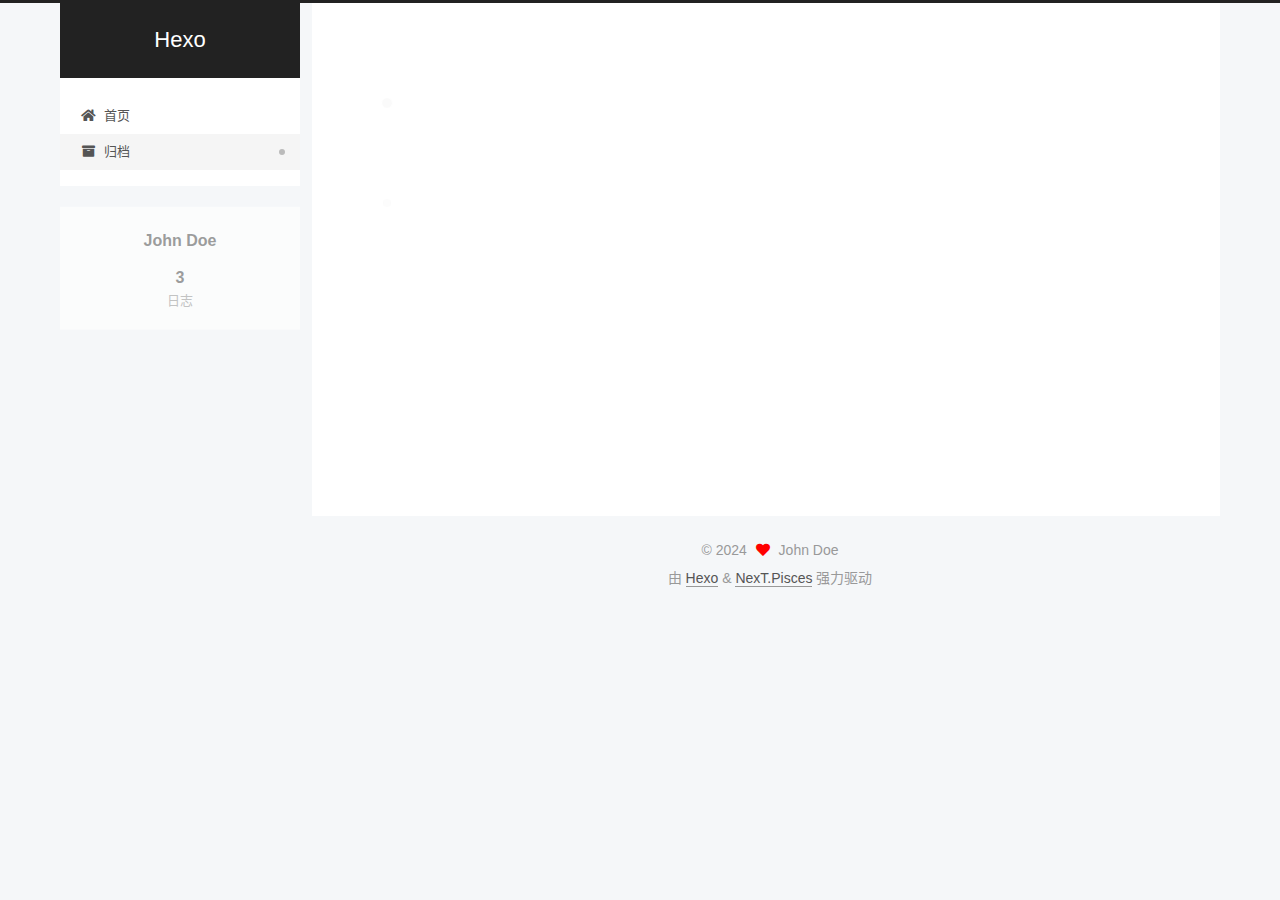
==== commit caf9f765: "Site updated: 2024-01-19 15:39:52" ====
--- a/archives/index.html
+++ b/archives/index.html
@@ -148,13 +148,33 @@
   <div class="post-block">
     <div class="posts-collapse">
       <div class="collection-title">
-        <span class="collection-header">嗯..! 目前共计 2 篇日志。 继续努力。</span>
+        <span class="collection-header">嗯..! 目前共计 3 篇日志。 继续努力。</span>
       </div>
 
       
     <div class="collection-year">
       <span class="collection-header">2024</span>
     </div>
+
+  <article itemscope itemtype="http://schema.org/Article">
+    <header class="post-header">
+
+      <div class="post-meta">
+        <time itemprop="dateCreated"
+              datetime="2024-01-19T15:27:46+08:00"
+              content="2024-01-19">
+          01-19
+        </time>
+      </div>
+
+      <div class="post-title">
+          <a class="post-title-link" href="/2024/01/19/test/" itemprop="url">
+            <span itemprop="name">test</span>
+          </a>
+      </div>
+
+    </header>
+  </article>
 
   <article itemscope itemtype="http://schema.org/Article">
     <header class="post-header">
@@ -268,7 +288,7 @@
       <div class="site-state-item site-state-posts">
           <a href="/archives/">
         
-          <span class="site-state-item-count">2</span>
+          <span class="site-state-item-count">3</span>
           <span class="site-state-item-name">日志</span>
         </a>
       </div>
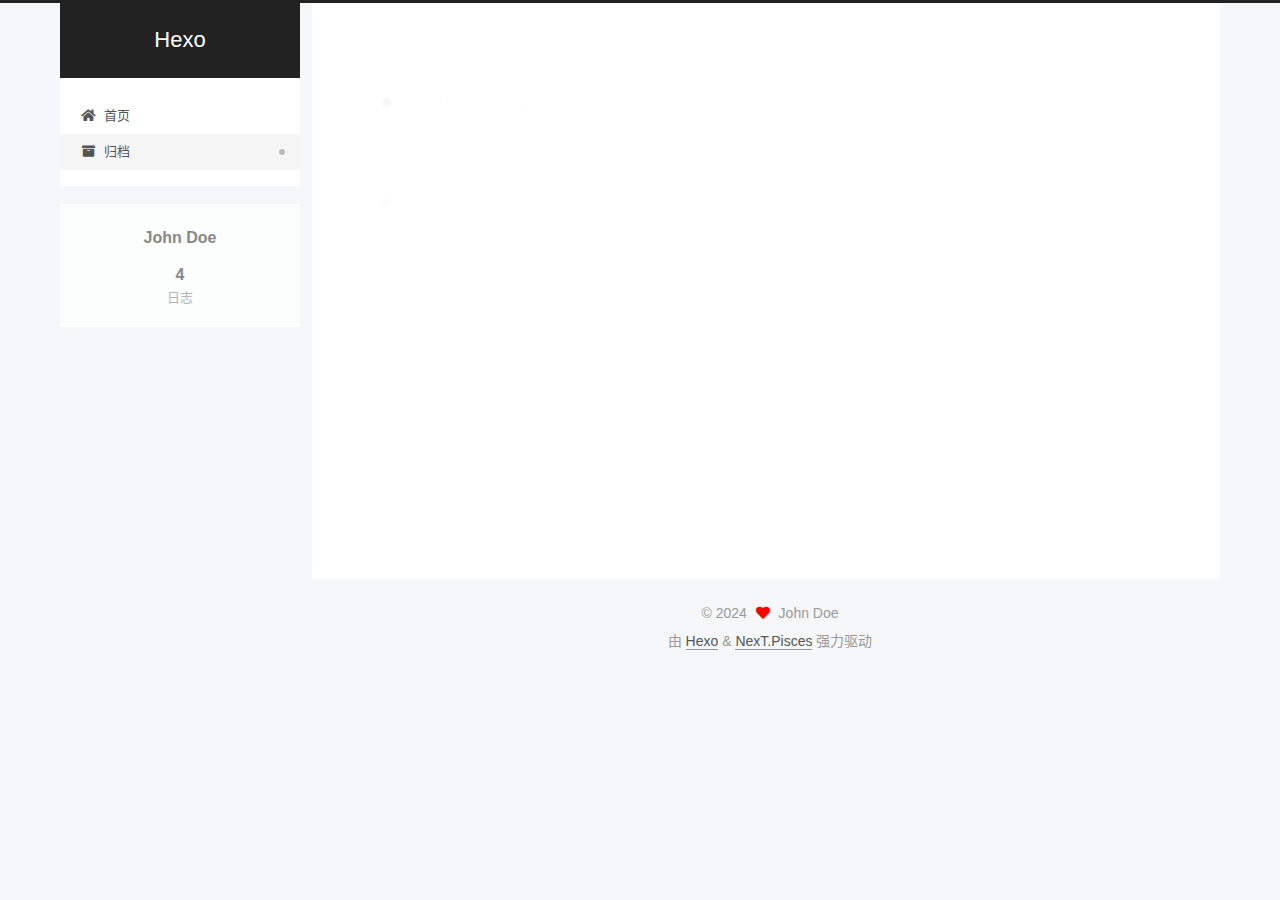
==== commit b4583059: "Site updated: 2024-02-16 14:32:12" ====
--- a/archives/index.html
+++ b/archives/index.html
@@ -148,13 +148,33 @@
   <div class="post-block">
     <div class="posts-collapse">
       <div class="collection-title">
-        <span class="collection-header">嗯..! 目前共计 3 篇日志。 继续努力。</span>
+        <span class="collection-header">嗯..! 目前共计 4 篇日志。 继续努力。</span>
       </div>
 
       
     <div class="collection-year">
       <span class="collection-header">2024</span>
     </div>
+
+  <article itemscope itemtype="http://schema.org/Article">
+    <header class="post-header">
+
+      <div class="post-meta">
+        <time itemprop="dateCreated"
+              datetime="2024-02-16T14:31:27+08:00"
+              content="2024-02-16">
+          02-16
+        </time>
+      </div>
+
+      <div class="post-title">
+          <a class="post-title-link" href="/2024/02/16/%E9%9D%A2%E8%AF%95/" itemprop="url">
+            <span itemprop="name">面试</span>
+          </a>
+      </div>
+
+    </header>
+  </article>
 
   <article itemscope itemtype="http://schema.org/Article">
     <header class="post-header">
@@ -288,7 +308,7 @@
       <div class="site-state-item site-state-posts">
           <a href="/archives/">
         
-          <span class="site-state-item-count">3</span>
+          <span class="site-state-item-count">4</span>
           <span class="site-state-item-name">日志</span>
         </a>
       </div>
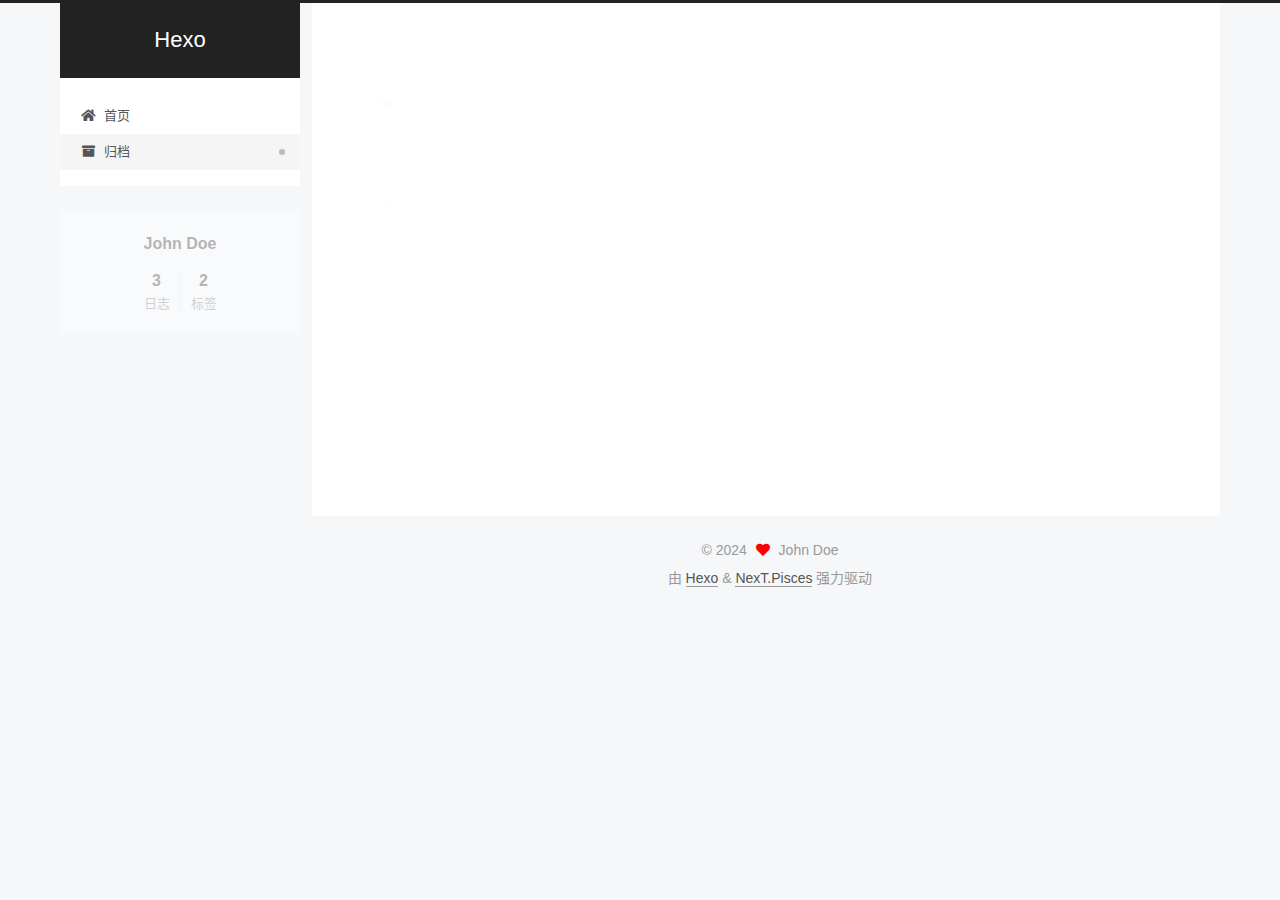
==== commit fd7c24fd: "Site updated: 2024-02-17 01:52:46" ====
--- a/archives/index.html
+++ b/archives/index.html
@@ -148,13 +148,33 @@
   <div class="post-block">
     <div class="posts-collapse">
       <div class="collection-title">
-        <span class="collection-header">嗯..! 目前共计 4 篇日志。 继续努力。</span>
+        <span class="collection-header">嗯..! 目前共计 3 篇日志。 继续努力。</span>
       </div>
 
       
     <div class="collection-year">
       <span class="collection-header">2024</span>
     </div>
+
+  <article itemscope itemtype="http://schema.org/Article">
+    <header class="post-header">
+
+      <div class="post-meta">
+        <time itemprop="dateCreated"
+              datetime="2024-02-16T22:22:10+08:00"
+              content="2024-02-16">
+          02-16
+        </time>
+      </div>
+
+      <div class="post-title">
+          <a class="post-title-link" href="/2024/02/16/LRU%E7%BC%93%E5%AD%98%E5%AE%9E%E7%8E%B0/" itemprop="url">
+            <span itemprop="name">LRU缓存实现</span>
+          </a>
+      </div>
+
+    </header>
+  </article>
 
   <article itemscope itemtype="http://schema.org/Article">
     <header class="post-header">
@@ -170,46 +190,6 @@
       <div class="post-title">
           <a class="post-title-link" href="/2024/02/16/%E9%9D%A2%E8%AF%95/" itemprop="url">
             <span itemprop="name">面试</span>
-          </a>
-      </div>
-
-    </header>
-  </article>
-
-  <article itemscope itemtype="http://schema.org/Article">
-    <header class="post-header">
-
-      <div class="post-meta">
-        <time itemprop="dateCreated"
-              datetime="2024-01-19T15:27:46+08:00"
-              content="2024-01-19">
-          01-19
-        </time>
-      </div>
-
-      <div class="post-title">
-          <a class="post-title-link" href="/2024/01/19/test/" itemprop="url">
-            <span itemprop="name">test</span>
-          </a>
-      </div>
-
-    </header>
-  </article>
-
-  <article itemscope itemtype="http://schema.org/Article">
-    <header class="post-header">
-
-      <div class="post-meta">
-        <time itemprop="dateCreated"
-              datetime="2024-01-16T11:15:27+08:00"
-              content="2024-01-16">
-          01-16
-        </time>
-      </div>
-
-      <div class="post-title">
-          <a class="post-title-link" href="/2024/01/16/lock/" itemprop="url">
-            <span itemprop="name">分布式锁</span>
           </a>
       </div>
 
@@ -308,9 +288,13 @@
       <div class="site-state-item site-state-posts">
           <a href="/archives/">
         
-          <span class="site-state-item-count">4</span>
+          <span class="site-state-item-count">3</span>
           <span class="site-state-item-name">日志</span>
         </a>
+      </div>
+      <div class="site-state-item site-state-tags">
+        <span class="site-state-item-count">2</span>
+        <span class="site-state-item-name">标签</span>
       </div>
   </nav>
 </div>
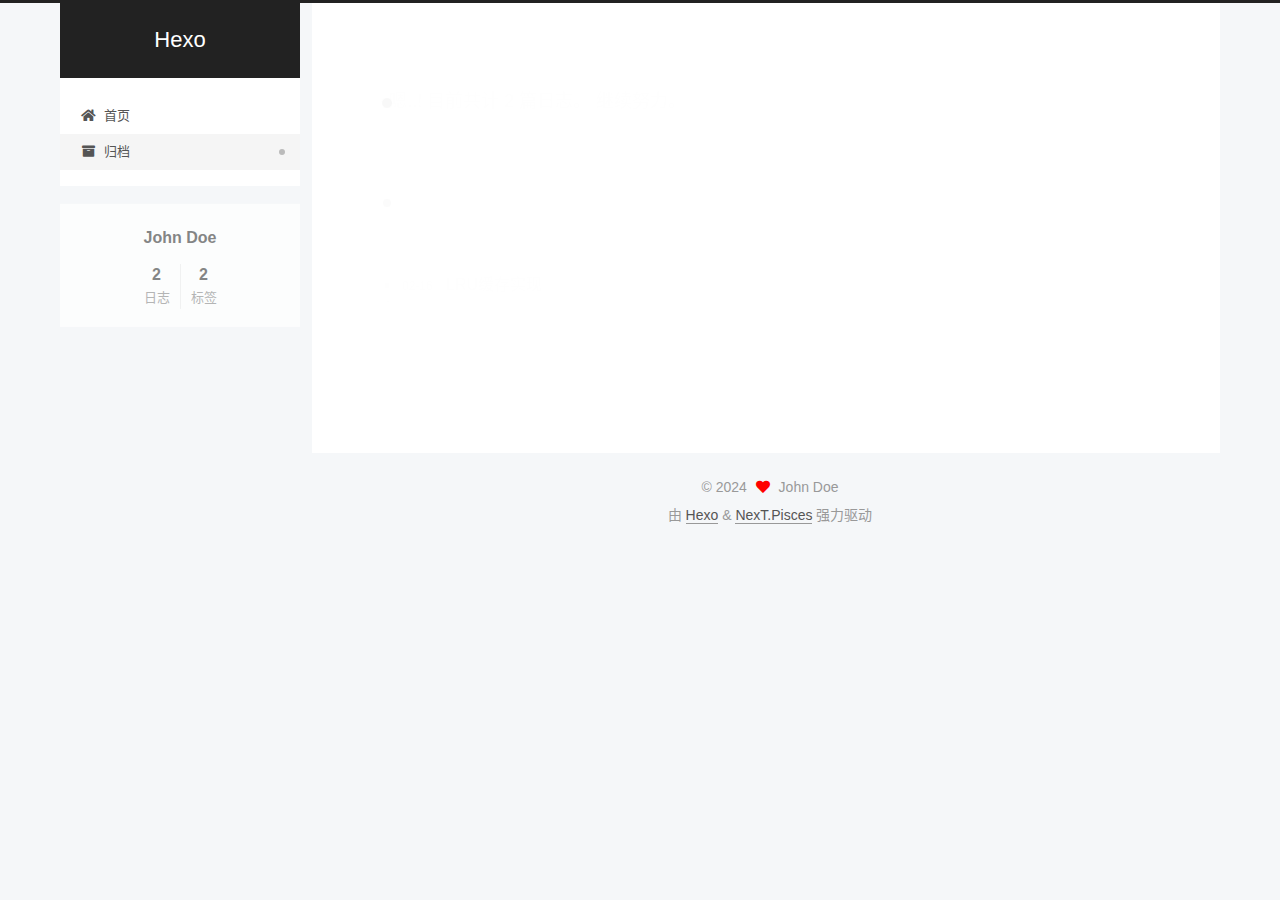
==== commit 5c051350: "Site updated: 2024-03-04 23:58:20" ====
--- a/archives/index.html
+++ b/archives/index.html
@@ -148,7 +148,7 @@
   <div class="post-block">
     <div class="posts-collapse">
       <div class="collection-title">
-        <span class="collection-header">嗯..! 目前共计 3 篇日志。 继续努力。</span>
+        <span class="collection-header">嗯..! 目前共计 2 篇日志。 继续努力。</span>
       </div>
 
       
@@ -190,26 +190,6 @@
       <div class="post-title">
           <a class="post-title-link" href="/2024/02/16/%E9%9D%A2%E8%AF%95/" itemprop="url">
             <span itemprop="name">面试</span>
-          </a>
-      </div>
-
-    </header>
-  </article>
-
-  <article itemscope itemtype="http://schema.org/Article">
-    <header class="post-header">
-
-      <div class="post-meta">
-        <time itemprop="dateCreated"
-              datetime="2024-01-16T10:30:33+08:00"
-              content="2024-01-16">
-          01-16
-        </time>
-      </div>
-
-      <div class="post-title">
-          <a class="post-title-link" href="/2024/01/16/hello-world/" itemprop="url">
-            <span itemprop="name">Hello World</span>
           </a>
       </div>
 
@@ -288,7 +268,7 @@
       <div class="site-state-item site-state-posts">
           <a href="/archives/">
         
-          <span class="site-state-item-count">3</span>
+          <span class="site-state-item-count">2</span>
           <span class="site-state-item-name">日志</span>
         </a>
       </div>
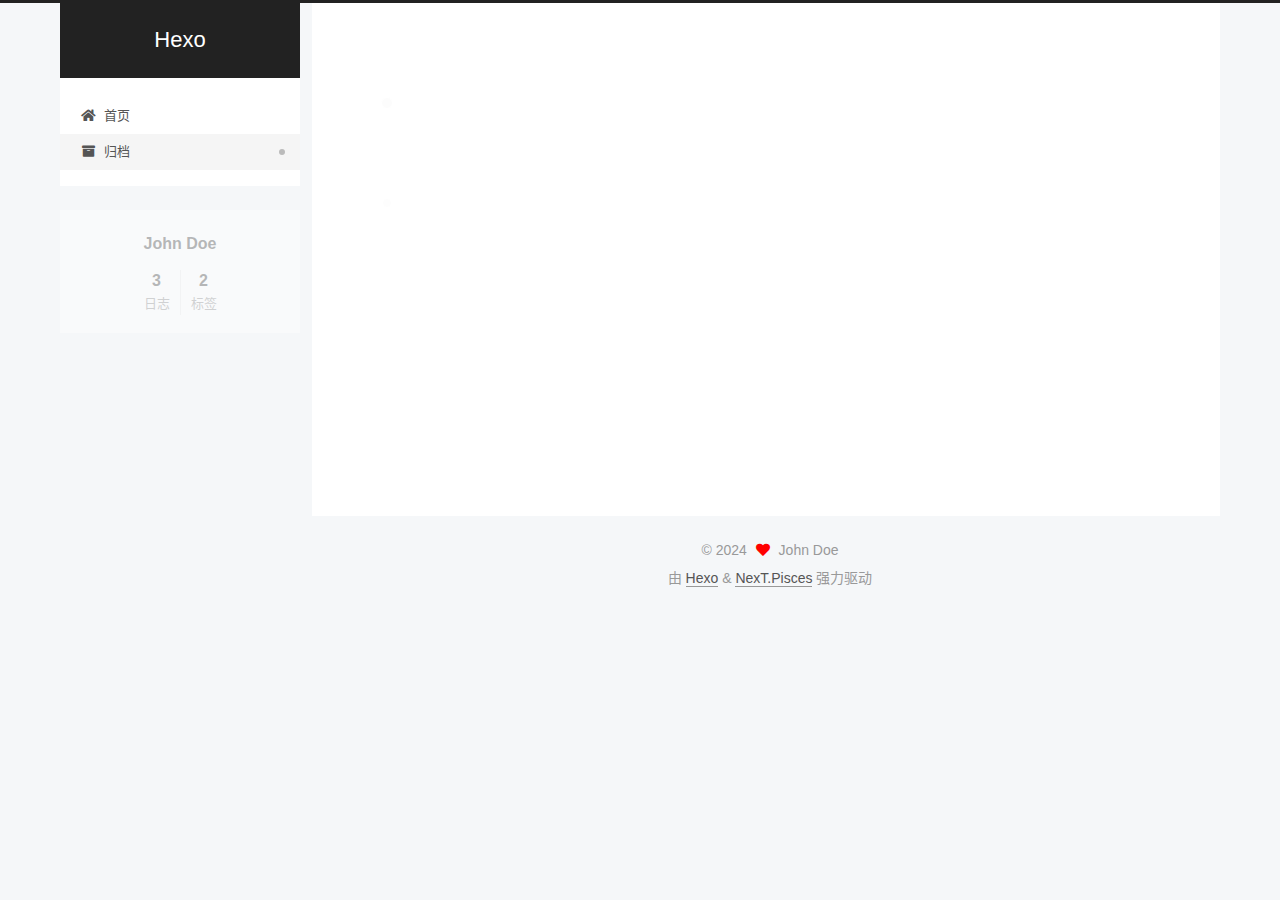
==== commit e0aba261: "Site updated: 2024-04-16 18:46:53" ====
--- a/archives/index.html
+++ b/archives/index.html
@@ -148,13 +148,33 @@
   <div class="post-block">
     <div class="posts-collapse">
       <div class="collection-title">
-        <span class="collection-header">嗯..! 目前共计 2 篇日志。 继续努力。</span>
+        <span class="collection-header">嗯..! 目前共计 3 篇日志。 继续努力。</span>
       </div>
 
       
     <div class="collection-year">
       <span class="collection-header">2024</span>
     </div>
+
+  <article itemscope itemtype="http://schema.org/Article">
+    <header class="post-header">
+
+      <div class="post-meta">
+        <time itemprop="dateCreated"
+              datetime="2024-04-16T18:46:29+08:00"
+              content="2024-04-16">
+          04-16
+        </time>
+      </div>
+
+      <div class="post-title">
+          <a class="post-title-link" href="/2024/04/16/linux%E7%B3%BB%E7%BB%9F%E7%8E%AF%E5%A2%83%E5%8F%98%E9%87%8F/" itemprop="url">
+            <span itemprop="name">linux系统环境变量</span>
+          </a>
+      </div>
+
+    </header>
+  </article>
 
   <article itemscope itemtype="http://schema.org/Article">
     <header class="post-header">
@@ -268,7 +288,7 @@
       <div class="site-state-item site-state-posts">
           <a href="/archives/">
         
-          <span class="site-state-item-count">2</span>
+          <span class="site-state-item-count">3</span>
           <span class="site-state-item-name">日志</span>
         </a>
       </div>
